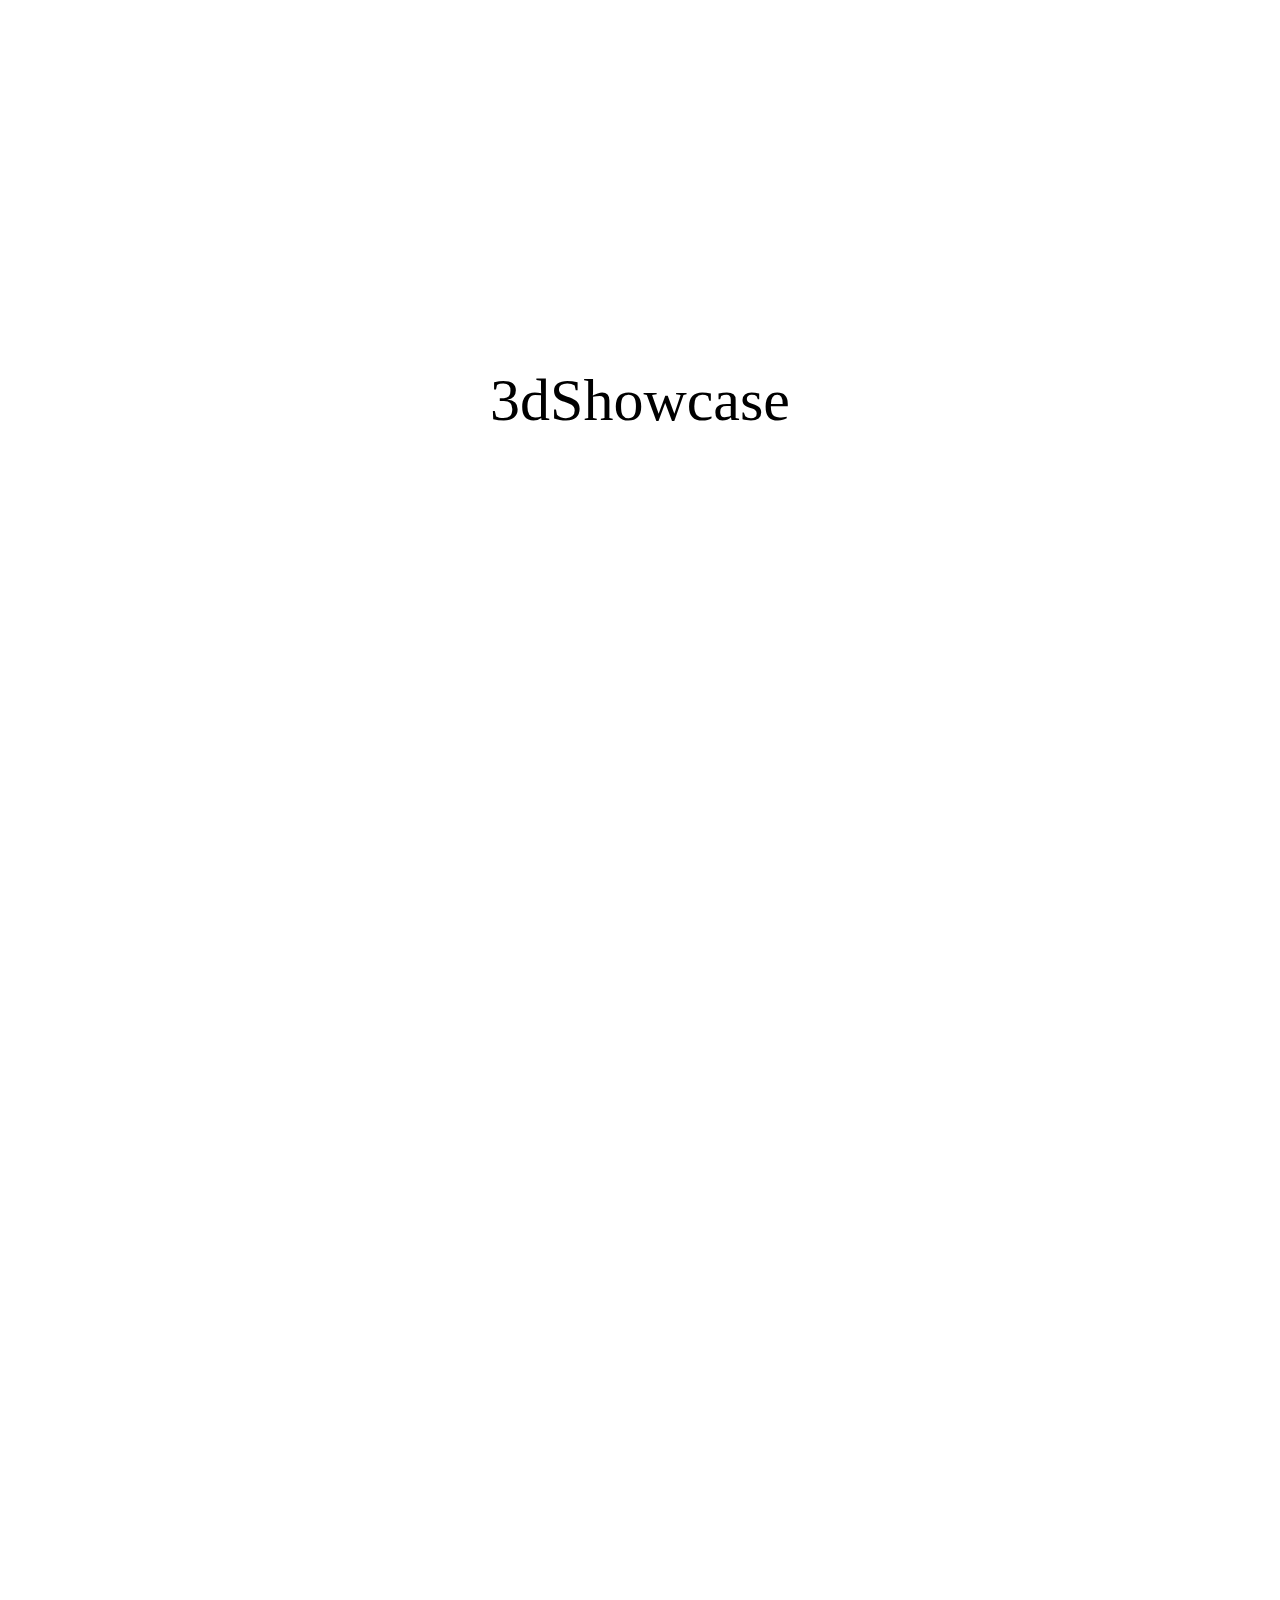
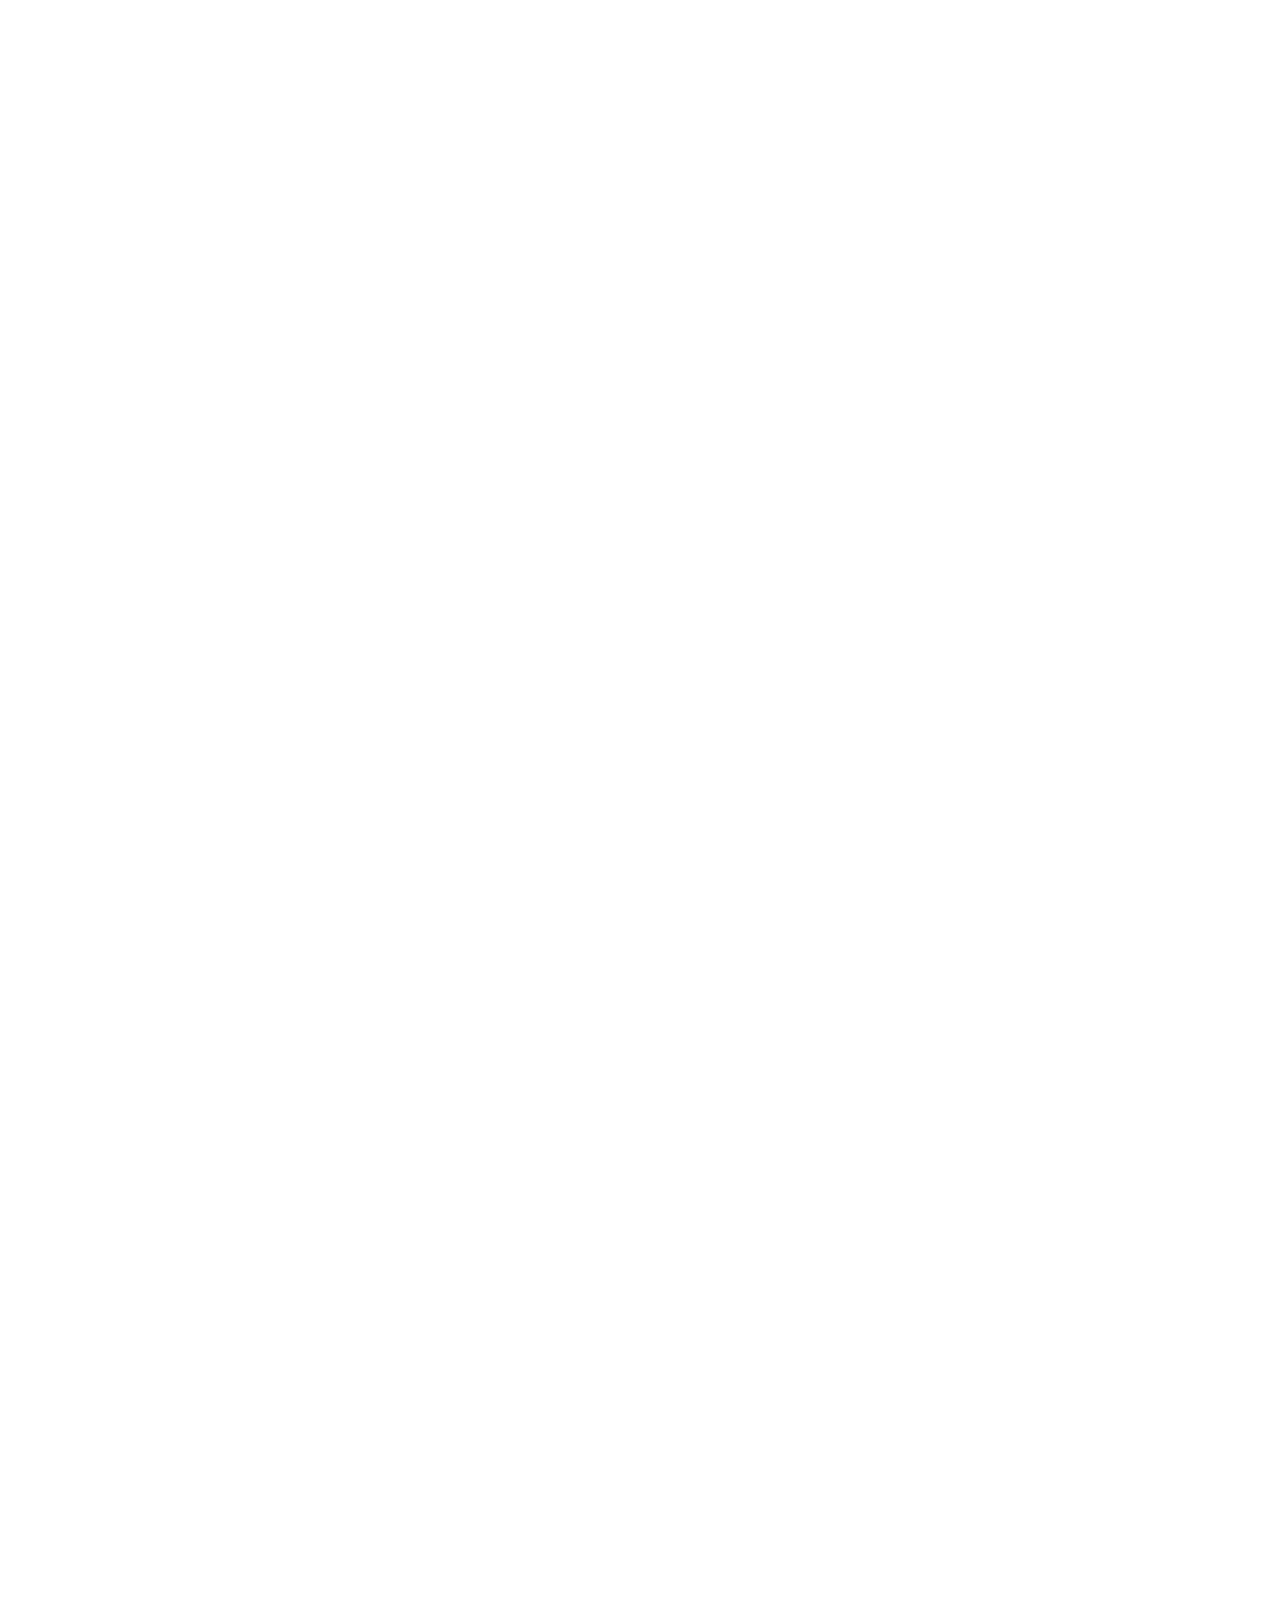
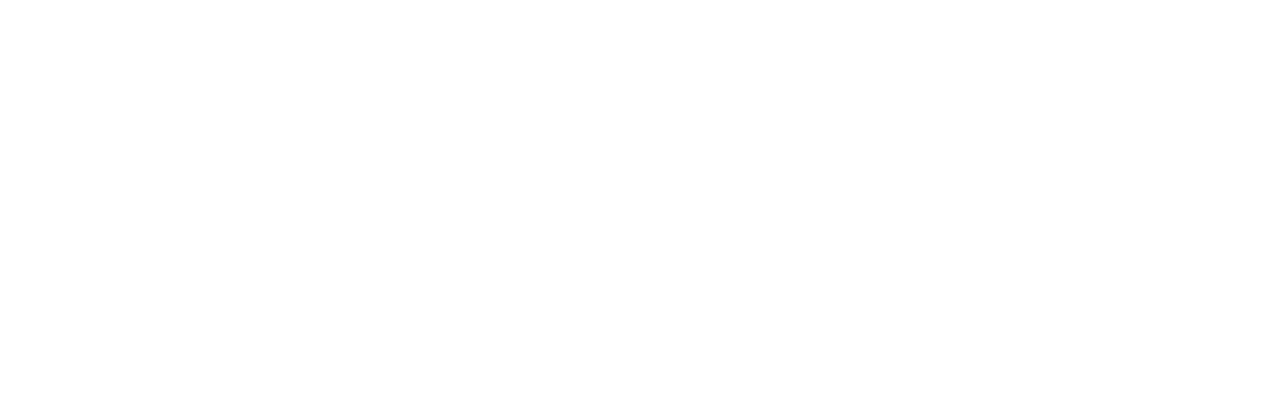
==== 3dShowcase.html @ a305542b "Changed html location" ====
<!DOCTYPE html>
<html lang="en">
<head>
    <meta charset="UTF-8">
    <meta name="viewport" content="width=device-width, initial-scale=1.0">
    <title>Document</title>
    <script src="script.js"></script>
    <link rel="stylesheet" type="text/css" href="style.css">

    
</head>
<body data-barba="wrapper">

    <main data-barba="container" data-barba-namespace="3dShowcase">

        <div style="width: 100%; height: calc( 100vh - 100px); display: flex; align-items: center; justify-content: center; font-size:60px">
            3dShowcase
        </div>
    
      </main>
    
    
</body>
</html>
---- style.css ----
:root {
  --padding: 4vw;
  --black: #1c1d20;
  --white: #fff;
  --secondaryWhite: #b2b2b2;
  --accent: #7b95e3;
}

body {
  margin: 0;
  font-family: "DM sans";
  font-weight: 500;
  -webkit-font-smoothing: antialiased;
  height: 400vh;
  overflow-x: hidden;
  -ms-overflow-style: none; /* IE e Edge */
  scrollbar-width: none; /* Firefox */
}

a {
  text-decoration: none;
  color: black;
}

::-webkit-scrollbar {
  display: none;
}

/* #region Header */

header {
  width: 100%;
  height: 6.25rem;
  display: flex;
  align-items: center;
  justify-content: space-between;
  flex-direction: row;
  padding: calc(var(--padding) / 2) calc(var(--padding) / 2);
  box-sizing: border-box;
  transform: translate(0, 0) rotate(0.001deg);
  font-size: 1.4rem;
  background-color: transparent;
  position: fixed;
  z-index: 999;
}

header nav {
  display: flex;
  flex-direction: row;
}

.Link {
  width: 3.125rem;
  height: 1rem;
  color: var(--black);
  flex-direction: column;
  justify-content: center;
  align-items: center;
  display: flex;
  position: absolute;
}

nav .OutRange {
  /* this is the range*/
  width: calc(3.125rem + 3.125rem); /* 25px in ogni direzione*/
  height: calc(1rem + 3.125rem);
  display: flex;
  justify-content: center;
  align-items: center;
}

nav .OutRange:hover .textblock:after {
  width: 110%;
  left: 0%;
}

.textblock:after {
  content: "";
  pointer-events: none;
  bottom: -0.7rem;
  left: 50%;
  position: absolute;
  width: 0%;
  height: 2px;
  border-radius: 50px;
  background-color: var(--black);
  transition-timing-function: cubic-bezier(0.25, 0.8, 0.25, 1);
  transition-duration: 400ms;
}
/* #endregion */

/* #region Hamburger Menu */

menu.-active {
  transform: translateX(0%);
}

.hamButton {
  width: 85px;
  height: 85px;
  background-color: var(--black);
  border-radius: 50%;
  position: absolute;
  overflow: hidden;
  z-index: 1001;
  border: solid 1px #323030;
}

.hovercolor {
  height: 0%;
  background-color: var(--accent);
  border-radius: 50%;
  position: absolute;
  top: auto;
  bottom: 0%;
  left: 0%;
  right: 0%;
  transition: 0.4s cubic-bezier(0.1, 1, 0.6, 1);
}

ham.OutRange {
  position: fixed;
  right: 0px;
  top: 0px;
  width: 150px;
  height: 150px;
  justify-content: center;
  align-items: center;
  border-radius: 50%;
  z-index: 1001;
  display: flex;
  transform: scale(0%);
}

ham .menu-btn_toggle {
  width: 100%;
  height: 100%;
  padding: calc((100% - 24px) / 2);
}

ham .menu-btn_toggle span {
  background: var(--white);
}

.menu-toggle {
  display: none;
  margin-right: 1.5625rem;
  padding: 0;
}

.menu-btn_toggle {
  position: relative;
  padding: 0;
  border: none;
  background-color: transparent;
  display: block;
  width: 24px;
  height: 24px;
  z-index: 98;
}

.menu-btn_toggle span {
  display: block;
  width: 100%;
  height: 2px;
  margin: 6px 0;
  position: relative;
  top: 0;
  background: var(--black);
  transition: top 0.2s 0.3s, transform 0.3s 0s, opacity 0.3s 0.1s,
    background 0.4s;
}

.menu-btn_toggle.-active span {
  transition: top 0.2s, transform 0.3s 0.3s, opacity 0.2s 0.3s;
}

.menu-btn_toggle.-active span:first-child {
  top: 4px;
  transform: rotate(45deg);
}

.menu-btn_toggle.-active span:last-child {
  top: -4px;
  transform: rotate(-45deg);
}

@media screen and (max-width: 743px) {
  header nav {
    display: none;
  }

  .menu-toggle {
    display: block;
  }
}

/* #endregion */

/* #region Menu */

menu {
  background-color: var(--black);
  position: fixed;
  margin: 0;
  left: auto;
  top: 0;
  right: 0;
  bottom: 0;
  transform: translateX(100%);
  transition: ease 0.5s;
  padding: 0;
  display: flex;
  align-items: center;
  z-index: 1000;
}

@media screen and (max-width: 743px) {
  menu {
    left: 0vw;
  }
}

.MenuSections {
  font-size: 1.25rem;
  margin-left: 4.375rem;
  color: var(--secondaryWhite);
}

.Contacts .MenuSections {
  margin-left: 0;
}

.MenuLinks {
  margin-top: 1rem;
  margin-bottom: 6rem;
  display: flex;
  align-items: center;
  justify-content: center;
  flex-direction: column;
  width: min-content;
}

.tertiary-button {
  text-decoration: none;
  font-size: 30px;
  color: var(--white);
  white-space: nowrap;
  box-sizing: border-box;
  display: flex;
  align-items: center;
  justify-content: center;
  margin: 0px;
  transition: color 0.2s ease;
}

menu .OutRange {
  padding: 0 4.375rem;
  box-sizing: border-box;
  display: flex;
  align-items: center;
  justify-content: left;
  width: 100%;
}

menu .OutRange:hover .tertiary-button {
  color: var(--accent);
}

.tertiary-button .btn-title {
  position: relative;
  padding: 0 0.16em 0 0;
  overflow: hidden;
  z-index: 2;
  font-size: 4.375rem;
}

.Contacts .OutRange {
  padding: 1.5rem 0;
  margin-left: 1.5rem;
  box-sizing: border-box;
  display: flex;
  align-items: center;
  justify-content: center;
}

.Contacts {
  height: calc(
    30px + 0.5em + 6rem
  ); /* sarebbe il padding + text height + half row height*/
  display: flex;
  align-items: center;
  justify-content: space-between;
  margin: 0 4.375rem;
}

.Contacts .GiTwrapper {
  box-sizing: border-box;
  padding: 2.2rem 0;
  display: flex;
  align-items: flex-start;
  justify-content: space-between;
  flex-direction: column;
  height: 100%;
}

.GiTwrapper {
  transform: translateY(
    0.5rem
  ); /* serve per confermare il padding dell Outrange*/
}

.GiTwrapper .mail {
  font-size: 16px;
  color: var(--accent);
}

.GiTwrapper .OutRange {
  padding: 0.5rem 0;
  margin-left: 0;
  display: flex;
  align-items: center;
  justify-content: center;
}

.secondary-button {
  text-decoration: none;
  font-size: 30px;
  line-height: 1em;
  color: var(--white);
  overflow: hidden;
  border-radius: 100px;
  transition: transform 0.3s;
  padding: 1.5rem 3rem;
  box-sizing: border-box;
  display: flex;
  align-items: center;
  justify-content: center;
  position: relative;
  margin: 0px;
  border: solid;
}

.secondary-button .btn-ripple {
  position: absolute;
  top: 0;
  left: 0;
  right: 0;
  bottom: 0;
  overflow: hidden;
}

.secondary-button .btn-ripple span {
  display: block;
  width: 100%;
  height: 100%;
  transform: translateY(101%);
  background-color: var(--white);
  border-radius: 50% 50% 0 0;
  transition: transform 0.5s cubic-bezier(0.4, 0, 0, 1),
    border-radius 0.5s cubic-bezier(0.4, 0, 0, 1);
}

.secondary-button .btn-title {
  position: relative;
  padding: 0 0.16em 0 0;
  overflow: hidden;
  z-index: 2;
}

.secondary-button .btn-title span {
  display: block;
  transition: transform 0.8s cubic-bezier(0.16, 1, 0.3, 1);
}

.secondary-button .btn-title span:after {
  content: attr(data-text);
  position: absolute;
  top: 110%;
  left: 0;
  color: var(--black);
}

/*Effetto Bounce*/
@media (pointer: fine) {
  .secondary-button:hover .btn-title span {
    transform: translateY(-110%);
  }
}

@media (pointer: fine) {
  .secondary-button:hover .btn-ripple span {
    border-radius: 0;
    transform: translateY(0);
    transition-duration: 0.5s, 0.9s;
  }
}

/* #endregion */

/* #region Scrolling Text */

@font-face {
  font-family: "Horgen";
  src: url("fonts/Devant\ Horgen.otf");
}

.wrapperRollingText {
  white-space: nowrap;
  margin-top: 100px; /*deve rimanere fisso, ho impostato la navbar a fixed*/
}

.rollingText {
  -webkit-font-smoothing: none;
  font-family: "Horgen";
  font-size: 30vw;
  color: var(--black);
  display: inline-block;
}

.wrapperCoord {
  box-sizing: border-box;
  width: 100%;
  padding: calc(var(--padding) / 2) var(--padding);
  padding-top: 200px;
  display: flex;
  align-items: center;
  justify-content: space-between;
  font-size: 1.4rem;
  color: var(--black);
}

.scrollCord .icon {
  background-color: white;
  z-index: 1;
}

.scrollCord {
  width: 285px;
  height: 50px;
  display: flex;
  align-items: center;
  gap: 5px;
  overflow: hidden;
  white-space: nowrap;
}

.scrollCord .TextToReveal,
.scrollCord .Text,
.scrollCord .icon div {
  transition: transform 0.6s cubic-bezier(0.4, 0, 0, 1);
  font-size: 1.4rem;
}

.scrollCord .icon div {
  display: grid;
  place-items: center;
}

.scrollCord:hover .Text {
  transform: translateX(calc(-100% - 5px));
}

.scrollCord:hover .TextToReveal {
  transform: translateX(-260px);
}

.scrollCord:hover .icon div {
  transform: rotate(-360deg);
}

.DiscoverWrappre {
  display: flex;
  align-items: center;
  justify-content: space-between;
}

.DiscoverWrappre img {
  height: 1.4rem;
  margin-left: 10px;
  animation: bounce 4s infinite;
}

@keyframes bounce {
  0%,
  80%,
  90%,
  100% {
    transform: translateY(0);
  }
  85% {
    transform: translateY(-10px);
  }
  95% {
    transform: translateY(-5px);
  }
}

/* #endregion */

/* #region main */
.extendSection {
  background-color: var(--black);
  margin: 0 var(--padding);
  width: calc(100% - var(--padding) * 2);
  border-radius: 10px;
  height: 400vh;
  color: var(--white);
}

.mainContent {
  transition: filter ease 0.5s;
}

.mainContent.-inverted {
  display: block;
  /*filter: invert(0.1);*/
}

.ThisCaseStudy{
  margin: 0 var(--padding);
  width: calc(100% - var(--padding) * 2);
  height: auto;
  border-radius: 50px;
  background-color: var(--black);
}

/* #endregion */
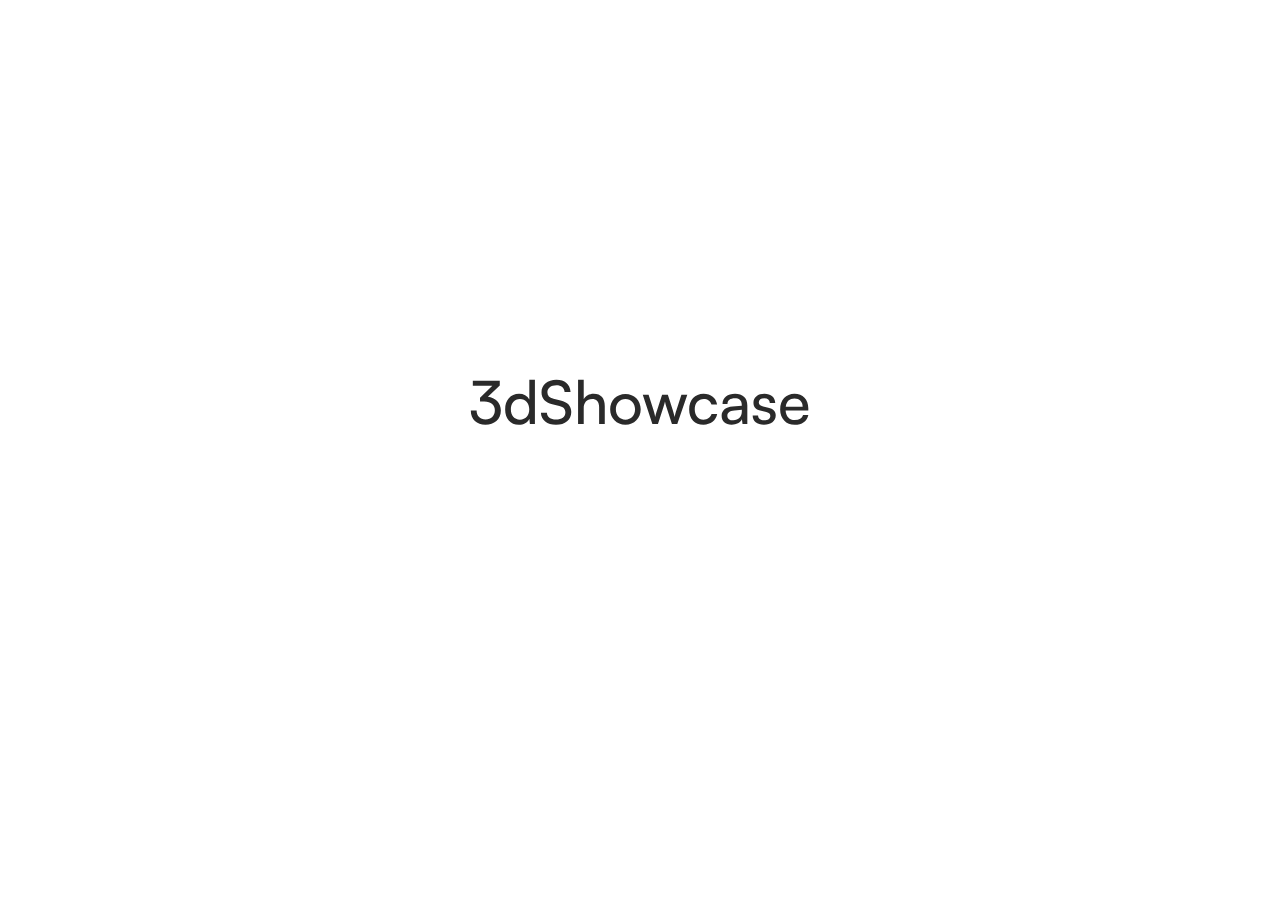
==== commit 3c8b7e4a: "Added 3Cards" ====
--- a/3dShowcase.html
+++ b/3dShowcase.html
@@ -6,6 +6,8 @@
     <title>Document</title>
     <script src="script.js"></script>
     <link rel="stylesheet" type="text/css" href="style.css">
+    <link rel="preload" href="fonts/Devant Horgen.otf" as="font" type="font/otf" crossorigin="anonymous">
+
 
     
 </head>
--- a/style.css
+++ b/style.css
@@ -1,30 +1,94 @@
 :root {
   --padding: 4vw;
-  --black: #1c1d20;
-  --white: #fff;
-  --secondaryWhite: #b2b2b2;
-  --accent: #7b95e3;
-}
+  --black: #2a2a2a;
+  --white: #ffffff;
+  --secondaryWhite: #F5F2ED;
+  --accent: #2a53ce;
+  --border-radius: 0px;
+}
+
+@font-face {
+  font-family: "Horgen";
+  src: url("fonts/Devant\ Horgen.otf");
+  
+}
+
+@font-face {
+  font-family: "Satoshi";
+  src: url("fonts/Satoshi-Medium.otf");
+}
+
 
 body {
   margin: 0;
-  font-family: "DM sans";
+  font-family: "Satoshi";
+  font-optical-sizing: auto;
+  color: var(--black);
   font-weight: 500;
-  -webkit-font-smoothing: antialiased;
-  height: 400vh;
-  overflow-x: hidden;
+  overflow-x: hidden; 
   -ms-overflow-style: none; /* IE e Edge */
   scrollbar-width: none; /* Firefox */
 }
 
+::-webkit-scrollbar {
+  display: none;
+}
+
+body.menuOpen{
+  background-color: red;
+  height: 100%;
+  overflow-y: hidden ;
+  filter: blur("5px");
+}
+
+html,body{
+-moz-osx-font-smoothing: grayscale;
+-webkit-font-smoothing:inherit;
+
+}
+
 a {
   text-decoration: none;
-  color: black;
-}
-
-::-webkit-scrollbar {
-  display: none;
-}
+  color: var(--black);
+}
+
+h1{
+  font-optical-sizing: auto;
+  font-size: 124px;
+  margin: 0;
+  color: var(--black);
+}
+
+p{
+  color:--black;  
+  opacity: 80%;
+  line-height: 130%;
+  margin: 0;
+  font-optical-sizing: auto;
+
+}
+
+.loading-screen{
+  position: fixed;
+  height: 100vh; 
+  width: 100vw; 
+  z-index: 100000; 
+  background-color: var(--black); 
+  top:0px;
+}
+
+.firstText{
+  font-family: "Horgen";
+  font-optical-sizing: auto;
+  font-size: 40vw;
+  color: var(--white);
+  margin-top: 100px; 
+  white-space: nowrap;
+  display: flex;
+  justify-content: center; 
+
+}
+
 
 /* #region Header */
 
@@ -69,7 +133,7 @@
   align-items: center;
 }
 
-nav .OutRange:hover .textblock:after {
+.OutRange:hover .textblock:after {
   width: 110%;
   left: 0%;
 }
@@ -84,7 +148,7 @@
   height: 2px;
   border-radius: 50px;
   background-color: var(--black);
-  transition-timing-function: cubic-bezier(0.25, 0.8, 0.25, 1);
+  transition-timing-function: ease;
   transition-duration: 400ms;
 }
 /* #endregion */
@@ -94,6 +158,8 @@
 menu.-active {
   transform: translateX(0%);
 }
+
+
 
 .hamButton {
   width: 85px;
@@ -103,7 +169,6 @@
   position: absolute;
   overflow: hidden;
   z-index: 1001;
-  border: solid 1px #323030;
 }
 
 .hovercolor {
@@ -398,37 +463,25 @@
 
 /* #endregion */
 
-/* #region Scrolling Text */
-
-@font-face {
-  font-family: "Horgen";
-  src: url("fonts/Devant\ Horgen.otf");
-}
-
-.wrapperRollingText {
-  white-space: nowrap;
-  margin-top: 100px; /*deve rimanere fisso, ho impostato la navbar a fixed*/
-}
-
-.rollingText {
-  -webkit-font-smoothing: none;
-  font-family: "Horgen";
-  font-size: 30vw;
+/* #region Moscafolio Text */
+
+
+.mainContent .firstText{
   color: var(--black);
-  display: inline-block;
-}
+}
+
 
 .wrapperCoord {
   box-sizing: border-box;
   width: 100%;
   padding: calc(var(--padding) / 2) var(--padding);
-  padding-top: 200px;
   display: flex;
   align-items: center;
   justify-content: space-between;
   font-size: 1.4rem;
   color: var(--black);
 }
+
 
 .scrollCord .icon {
   background-color: white;
@@ -498,31 +551,203 @@
 
 /* #endregion */
 
-/* #region main */
-.extendSection {
-  background-color: var(--black);
+/* #region parallax */
+.parallaxImg {
   margin: 0 var(--padding);
   width: calc(100% - var(--padding) * 2);
-  border-radius: 10px;
-  height: 400vh;
+  display: flex;
+  align-items: center;
+  justify-content: center;
+}
+
+.parallaxImg .wrapper {
+  overflow: hidden;
+  border-radius: var(--border-radius);
+  aspect-ratio: 3/2;
+  overflow: hidden;
+  display: flex;
+  align-items: center;
+  justify-content: center;
+  
+}
+
+.parallaxImg img {
+  width: 100%;
+  transition-property: width;
+  transition-timing-function: cubic-bezier(0.165, 0.84, 0.44, 1);
+  transition-duration: 800ms;
+}
+
+
+.parallaxImg:hover img{
+  width: 105%;
+}
+
+/* #endregion */
+
+/* #region AboutMe */
+
+
+.AboutMe{
+  display: flex;
+  align-items: center;
+  justify-content: center;
+  flex-direction: column;
+  padding: 0 calc(var(--padding) + 1vw);
+  margin-top: 20vh;
+}
+
+.AboutMe h1{
+  justify-self: left;
+  width: 100%;
+  text-align: left;
+  margin-bottom: 72px;
+  font-size: 86px;
+
+}
+
+.AboutMe .wrapper{
+  display: flex;
+  align-items: center;
+  justify-content: center;
+  gap:80px;
+
+}
+
+.AboutMe .imgWrapper{
+  aspect-ratio: 1/1;
+  width: 26vw;
+  border-radius: 20vw;
+  overflow: hidden;
+  display: flex;
+  align-items: center;
+  justify-content: center;
+}
+
+.AboutMe .imgWrapper img{
+  width: 100%;
+}
+
+.AboutMe .pWrapper{
+  display: grid;
+  align-content: center;
+
+}
+
+.AboutMe p {
+  font-size: 2.45vw;
+}
+
+.AboutMe span {
+  color: #2CCD64;
+  font-size: 2vw;
+  margin-top: 20px;
+}
+
+/* #endregion */
+
+/* #region paragraph */
+
+.paragraph{
+  margin: 0 calc(var(--padding) + 1vw);
+  margin-top: 20vh;
+}
+
+
+.paragraph .wrapper{
+  display: flex;
+  align-items: center;
+  justify-content: space-between;
+  width: 100%; 
+}
+
+.paragraph .wrapperCategories{
+  display: flex;
+  align-items: center;
+  justify-content: left;
+  gap: 1.428vw;
+  width: 30%;
+}
+
+.paragraph .wrapperCategories .number{
+  background-color: var(--black);
   color: var(--white);
-}
-
-.mainContent {
-  transition: filter ease 0.5s;
-}
-
-.mainContent.-inverted {
-  display: block;
-  /*filter: invert(0.1);*/
-}
-
-.ThisCaseStudy{
-  margin: 0 var(--padding);
-  width: calc(100% - var(--padding) * 2);
-  height: auto;
-  border-radius: 50px;
-  background-color: var(--black);
-}
-
-/* #endregion */
+  width: 6.85vw;
+  height: 6.85vw;
+  font-size: 60px; /*2.28vw;*/ 
+  border-radius: 60px;
+  display: flex;
+  align-items: center;
+  justify-content:center;
+}
+.paragraph h1{
+  font-size: 86px;   /*7.314vw;*/ 
+  margin-bottom: 60px;
+}
+
+.paragraph p{
+  font-size: 29px; /*1.6vw;*/ 
+}
+
+.paragraph span{
+  font-size: 50px; /*2.74vw;*/ 
+}
+
+/* #endregion */
+
+/* #region 3 Cards */
+
+.CardsSections{
+  padding: 0 var(--padding);
+  display: flex;
+  align-items: center;
+  justify-content: space-between;
+  gap: 48px;
+  margin-top: 20vh;
+  margin-bottom: 100vh;
+
+}
+
+.CardsSections .card{
+  display: flex;
+  align-content: center;
+  justify-content: space-between;
+  flex-direction: column;
+  gap:24px;
+  width: 100%;
+}
+
+
+.CardsSections .card img{
+  aspect-ratio: 1/1;
+  width:100%;
+  border-radius: var(--border-radius);
+}
+
+.CardsSections .card .textWrapper{
+  display: flex;
+  align-items: center;
+  justify-content: center;
+  flex-direction: column;
+  gap:16px;
+
+}
+
+.CardsSections .card h1{
+  font-size: 29px;
+  width: 100%;
+}
+
+
+.CardsSections .card p{
+  font-size: 21px;
+  width: 100%;
+}
+
+/* #endregion */
+
+/* #region UsefullWebsites */
+
+/* #endregion */
+
+
